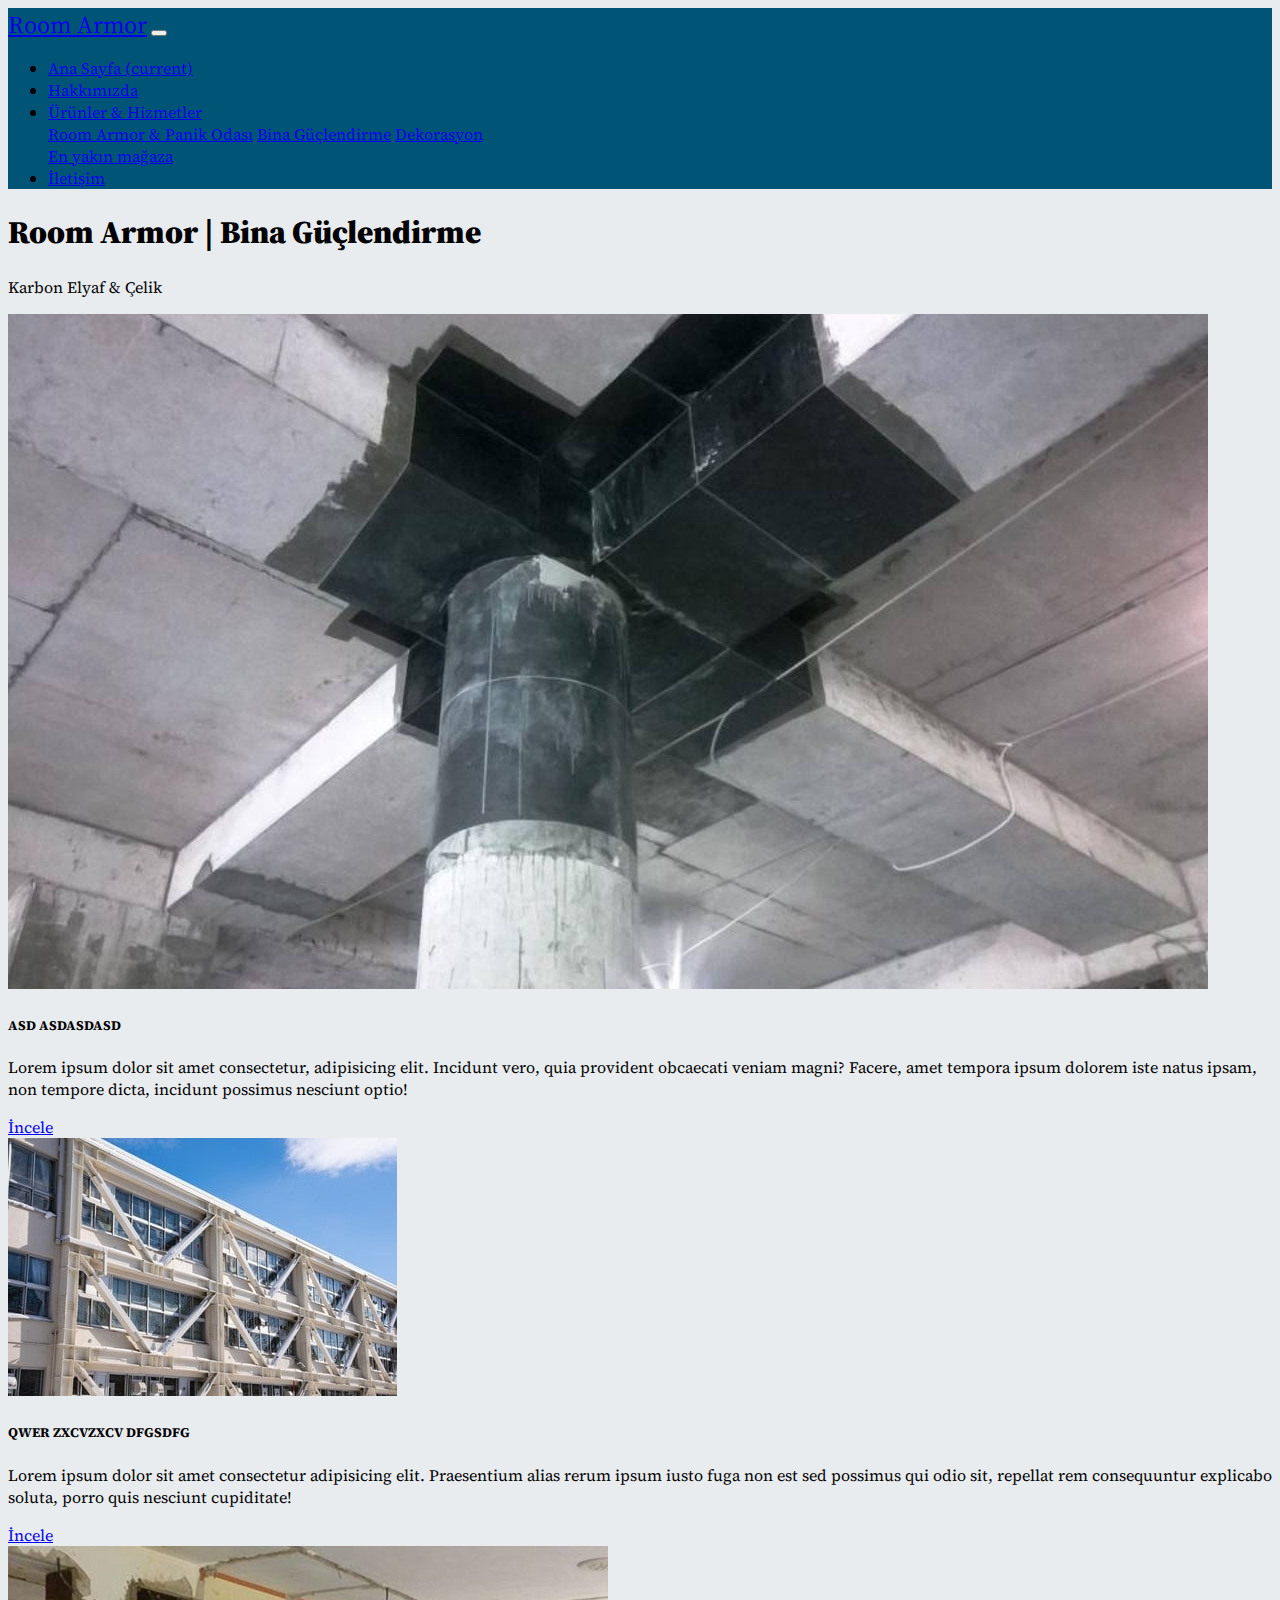
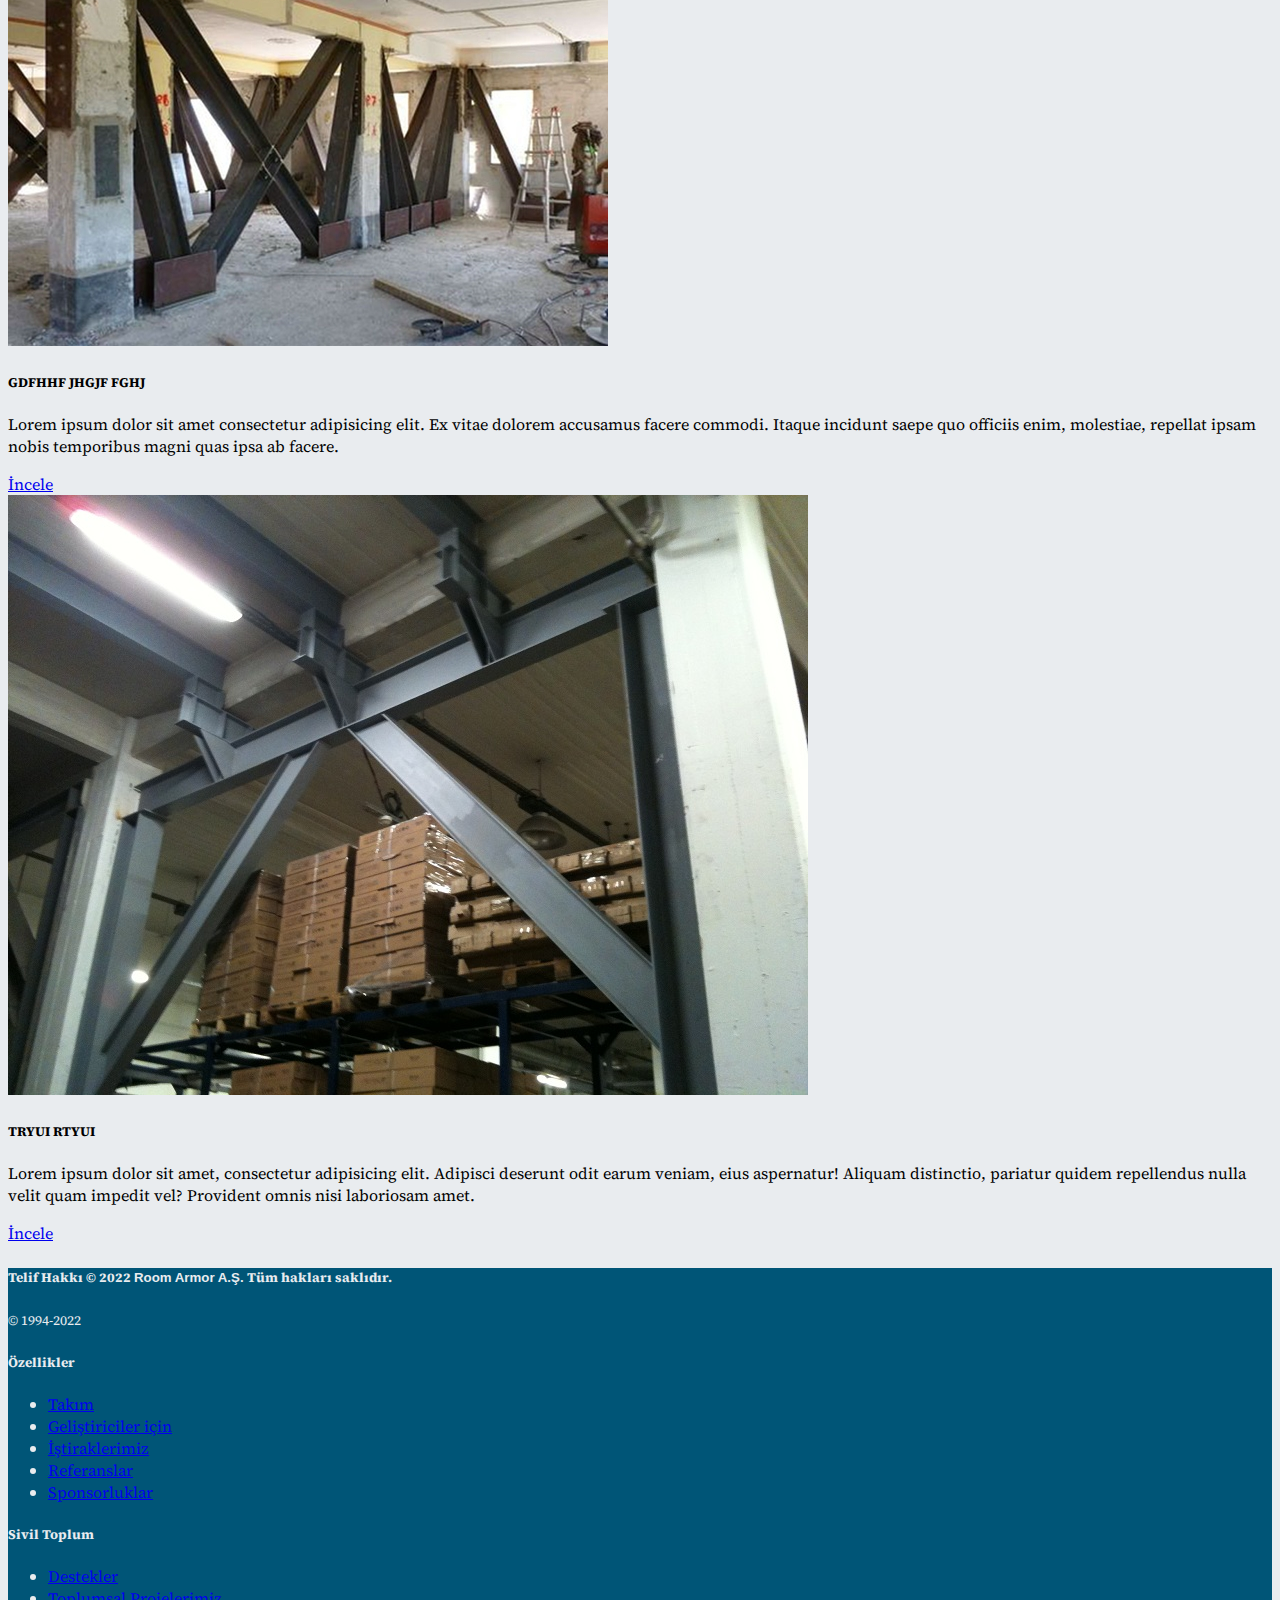
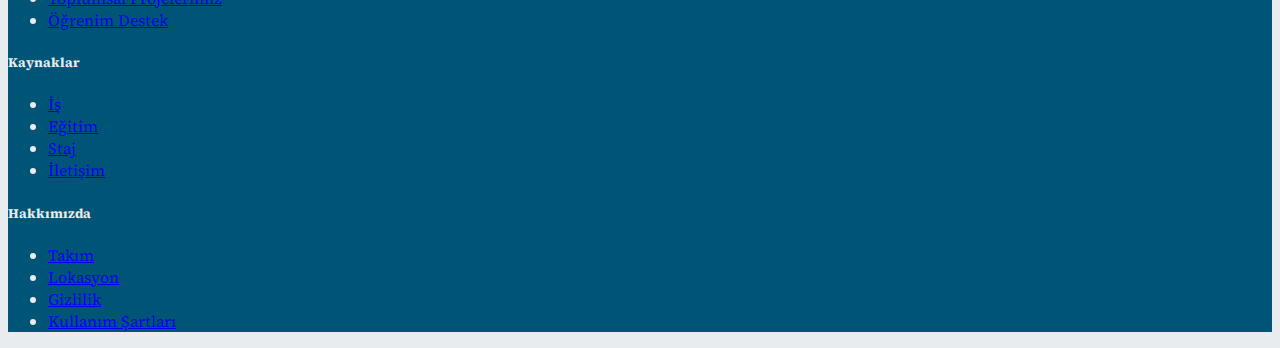
==== binaguclendirme.html @ a5660960 "first commit" ====
<!doctype html>
<html lang="tr">
  <head>
    <!-- Required meta tags -->
    <meta charset="utf-8">
    <meta name="viewport" content="width=device-width, initial-scale=1, shrink-to-fit=no">

    <!-- Bootstrap CSS -->
    <link rel="stylesheet" href="https://cdn.jsdelivr.net/npm/bootstrap@4.5.3/dist/css/bootstrap.min.css" integrity="sha384-TX8t27EcRE3e/ihU7zmQxVncDAy5uIKz4rEkgIXeMed4M0jlfIDPvg6uqKI2xXr2" crossorigin="anonymous">
    <link rel="preconnect" href="https://fonts.googleapis.com">
    <link rel="preconnect" href="https://fonts.gstatic.com" crossorigin>
    <link href="https://fonts.googleapis.com/css2?family=Lobster&family=Raleway:ital,wght@0,300;0,400;1,300&family=Source+Serif+Pro:ital,wght@0,300;0,400;1,300&display=swap" rel="stylesheet">
    <link rel="stylesheet" href="css/style.css">

    <title>Bina Güçlendirme | Room Armor</title>
  </head>
  <body>
      <!-- Navbar Start -->
      <nav class="navbar navbar-expand-lg navbar-dark">
        <a class="navbar-brand" href="index.html" style="font-family: Source Serif Pro,sans-serif; font-size: x-large;"> Room Armor</a>
        <button class="navbar-toggler" type="button" data-toggle="collapse" data-target="#navbarSupportedContent" aria-controls="navbarSupportedContent" aria-expanded="false" aria-label="Toggle navigation">
          <span class="navbar-toggler-icon"></span>
        </button>
      
        <div class="collapse navbar-collapse" id="navbarSupportedContent">
          <ul class="navbar-nav ml-auto">
            <li class="nav-item active">
              <a class="nav-link" href="index.html">Ana Sayfa <span class="sr-only">(current)</span></a>
            </li>
            <li class="nav-item">
              <a class="nav-link" href="hakkimizda.html">Hakkımızda</a>
            </li>
            <li class="nav-item dropdown">
              <a class="nav-link dropdown-toggle" href="products.html" id="navbarDropdown" role="button" data-toggle="dropdown" aria-haspopup="true" aria-expanded="false">
                Ürünler & Hizmetler
              </a>
              <div class="dropdown-menu" aria-labelledby="navbarDropdown">
                <a class="dropdown-item" href="roomarmor.html">Room Armor & Panik Odası</a>
                <a class="dropdown-item" href="binaguclendirme.html">Bina Güçlendirme</a>
                <a class="dropdown-item" href="dekorasyon.html">Dekorasyon</a>
                <div class="dropdown-divider"></div>
                <a class="dropdown-item" href="iletisim.html">En yakın mağaza</a>
              </div>
            </li>
            <li class="nav-item">
              <a class="nav-link" href="iletisim.html">İletişim</a>
            </li>
          </ul>
        </div>
      </nav> <!-- Navbar Ends -->

  
    <div class="jumbotron jumbotron-fluid"> <!-- Jumbotron Starts -->
      <div class="container" style="font-family: Source Serif Pro,sans-serif;">
        <h1 class="display-4"><b>Room Armor | Bina Güçlendirme</b></h1>
        <p class="lead">Karbon Elyaf & Çelik</p>
     </div>
    </div><!-- Jumbotron Ends -->


    <div class="container mt-5"> <!-- Container Start -->   
        <div class="row"><!-- First row  start -->
            <div class="col-sm-4 mr-auto d-flex text-center">  <!-- Products Start -->
                <div class="card mt-3" >
                    <img class="card-img-top img-thumbnail p-3 " src="img/Binaguclendirme/1761015.jpg" alt="Card image cap">
                    <div class="card-body">
                        <h5 class="card-title">ASD ASDASDASD</h5>
                        <p class="card-text"> Lorem ipsum dolor sit amet consectetur, adipisicing elit. Incidunt vero, quia provident obcaecati veniam magni? Facere, amet tempora ipsum dolorem iste natus ipsam, non tempore dicta, incidunt possimus nesciunt optio!</p>
                        <a href="#" id="sepet" class="btn btn-outline-success">İncele</a>
                    </div>
                </div>
            </div>
            <div class="col-sm-4 mr-auto d-flex text-center">
                <div class="card mt-3">
                    <img class="card-img-top img-thumbnail  " src="img/Binaguclendirme/celik-ile-dekoratif-guclendirme.jpg" alt="Card image cap">
                    <div class="card-body">
                        <h5 class="card-title">QWER ZXCVZXCV DFGSDFG</h5>
                        <p class="card-text">Lorem ipsum dolor sit amet consectetur adipisicing elit. Praesentium alias rerum ipsum iusto fuga non est sed possimus qui odio sit, repellat rem consequuntur explicabo soluta, porro quis nesciunt cupiditate!</p>
                        <a href="#" id="sepet" class="btn btn-outline-success">İncele</a>
                    </div>
                </div>
            </div>
            <div class="col-sm-4 mr-auto d-flex text-center">
                <div class="card mt-3" >
                    <img class="card-img-top img-thumbnail " src="img/Binaguclendirme/celik-yapi-guclendirme-001.jpg" alt="Card image cap">
                    <div class="card-body"> 
                        <h5 class="card-title">GDFHHF JHGJF FGHJ</h5>
                        <p class="card-text">Lorem ipsum dolor sit amet consectetur adipisicing elit. Ex vitae dolorem accusamus facere commodi. Itaque incidunt saepe quo officiis enim, molestiae, repellat ipsam nobis temporibus magni quas ipsa ab facere.</p>
                        <a href="#" id="sepet" class="btn btn-outline-success">İncele</a>
                    </div>
                </div>
            </div>
        </div>      <!-- First row end -->
                    <!-- Second Row Start -->
        <div class="row">
            <div class="col-sm-4 mr-auto d-flex text-center">
                <div class="card mt-3">
                    <img class="card-img-top img-thumbnail" src="img/Binaguclendirme/Yapigüclendirmemodeli.jpg" alt="Card image cap">
                    <div class="card-body ">
                        <h5 class="card-title">TRYUI RTYUI</h5>
                        <p class="card-text">Lorem ipsum dolor sit amet, consectetur adipisicing elit. Adipisci deserunt odit earum veniam, eius aspernatur! Aliquam distinctio, pariatur quidem repellendus nulla velit quam impedit vel? Provident omnis nisi laboriosam amet.</p>
                        <a href="#" id="sepet" class="btn btn-outline-success">İncele</a>
                    </div>
                </div>
            </div>             
          </div>             

    </div>   <!-- Container Ends -->  

    <div class="footer"><!-- Footer Start -->
      <footer class="container py-5"> 
        <div class="row">
          <div class="col-12 col-md">
            <h5> Telif Hakkı © 2022 <b  style="font-family: Sansa Serif Pro,sans-serif ;"> Room Armor A.Ş.</b>  Tüm hakları saklıdır. </h5>
            <small class="d-block mb-3 text-muted">© 1994-2022</small>
          </div>
          <div class="col-6 col-md">
            <h5>Özellikler</h5>
            <ul class="list-unstyled text-small">
              <li><a class="text-muted" href="hakkimizda.html">Takım</a></li>
              <li><a class="text-muted" href="hakkimizda.html">Geliştiriciler için</a></li>
              <li><a class="text-muted" href="hakkimizda.html">İştiraklerimiz</a></li>
              <li><a class="text-muted" href="hakkimizda.html">Referanslar</a></li>
              <li><a class="text-muted" href="hakkimizda.html">Sponsorluklar</a></li>
            </ul>
          </div>
          <div class="col-6 col-md">
            <h5>Sivil Toplum</h5>
            <ul class="list-unstyled text-small">
              <li><a class="text-muted" href="hakkimizda.html">Destekler</a></li>
              <li><a class="text-muted" href="hakkimizda.html">Toplumsal Projelerimiz</a></li>
              <li><a class="text-muted" href="hakkimizda.html">Öğrenim Destek</a></li>
            </ul>
          </div>
          <div class="col-6 col-md">
            <h5>Kaynaklar</h5>
            <ul class="list-unstyled text-small">
              <li><a class="text-muted" href="iletisim.html">İş</a></li>
              <li><a class="text-muted" href="iletisim.html">Eğitim</a></li>
              <li><a class="text-muted" href="iletisim.html">Staj</a></li>
              <li><a class="text-muted" href="iletisim.html">İletişim</a></li>
            </ul>
          </div>
          <div class="col-6 col-md">
            <h5>Hakkımızda</h5>
            <ul class="list-unstyled text-small">
              <li><a class="text-muted" href="iletisim.html">Takım</a></li>
              <li><a class="text-muted" href="iletisim.html">Lokasyon</a></li>
              <li><a class="text-muted" href="iletisim.html">Gizlilik</a></li>
              <li><a class="text-muted" href="iletisim.html">Kullanım Şartları</a></li>
            </ul>
          </div>
        </div>
      </footer>
    </div>  <!-- Footer Ends -->      



    


    <!-- Optional JavaScript; choose one of the two! -->

    <!-- Option 1: jQuery and Bootstrap Bundle (includes Popper) -->
    <script src="https://code.jquery.com/jquery-3.5.1.slim.min.js" integrity="sha384-DfXdz2htPH0lsSSs5nCTpuj/zy4C+OGpamoFVy38MVBnE+IbbVYUew+OrCXaRkfj" crossorigin="anonymous"></script>
    <script src="https://cdn.jsdelivr.net/npm/bootstrap@4.5.3/dist/js/bootstrap.bundle.min.js" integrity="sha384-ho+j7jyWK8fNQe+A12Hb8AhRq26LrZ/JpcUGGOn+Y7RsweNrtN/tE3MoK7ZeZDyx" crossorigin="anonymous"></script>

  </body>
</html>
---- css/style.css ----
/* Arka plan rengi ve marka yazı sitili */
body{
    background-color: #E9ECEF;
    font-family: 'Lobster', cursive;
    font-family: 'Raleway', sans-serif;
    font-family: 'Source Serif Pro', serif;
}


/* footer renklerin belirlenmesi */
.footer {
    background-color: rgb(0, 85, 119);
    color: #E9ECEF;
    margin-top: 24px;
}

.navbar {
    background-color: rgb(0, 85, 119);
}
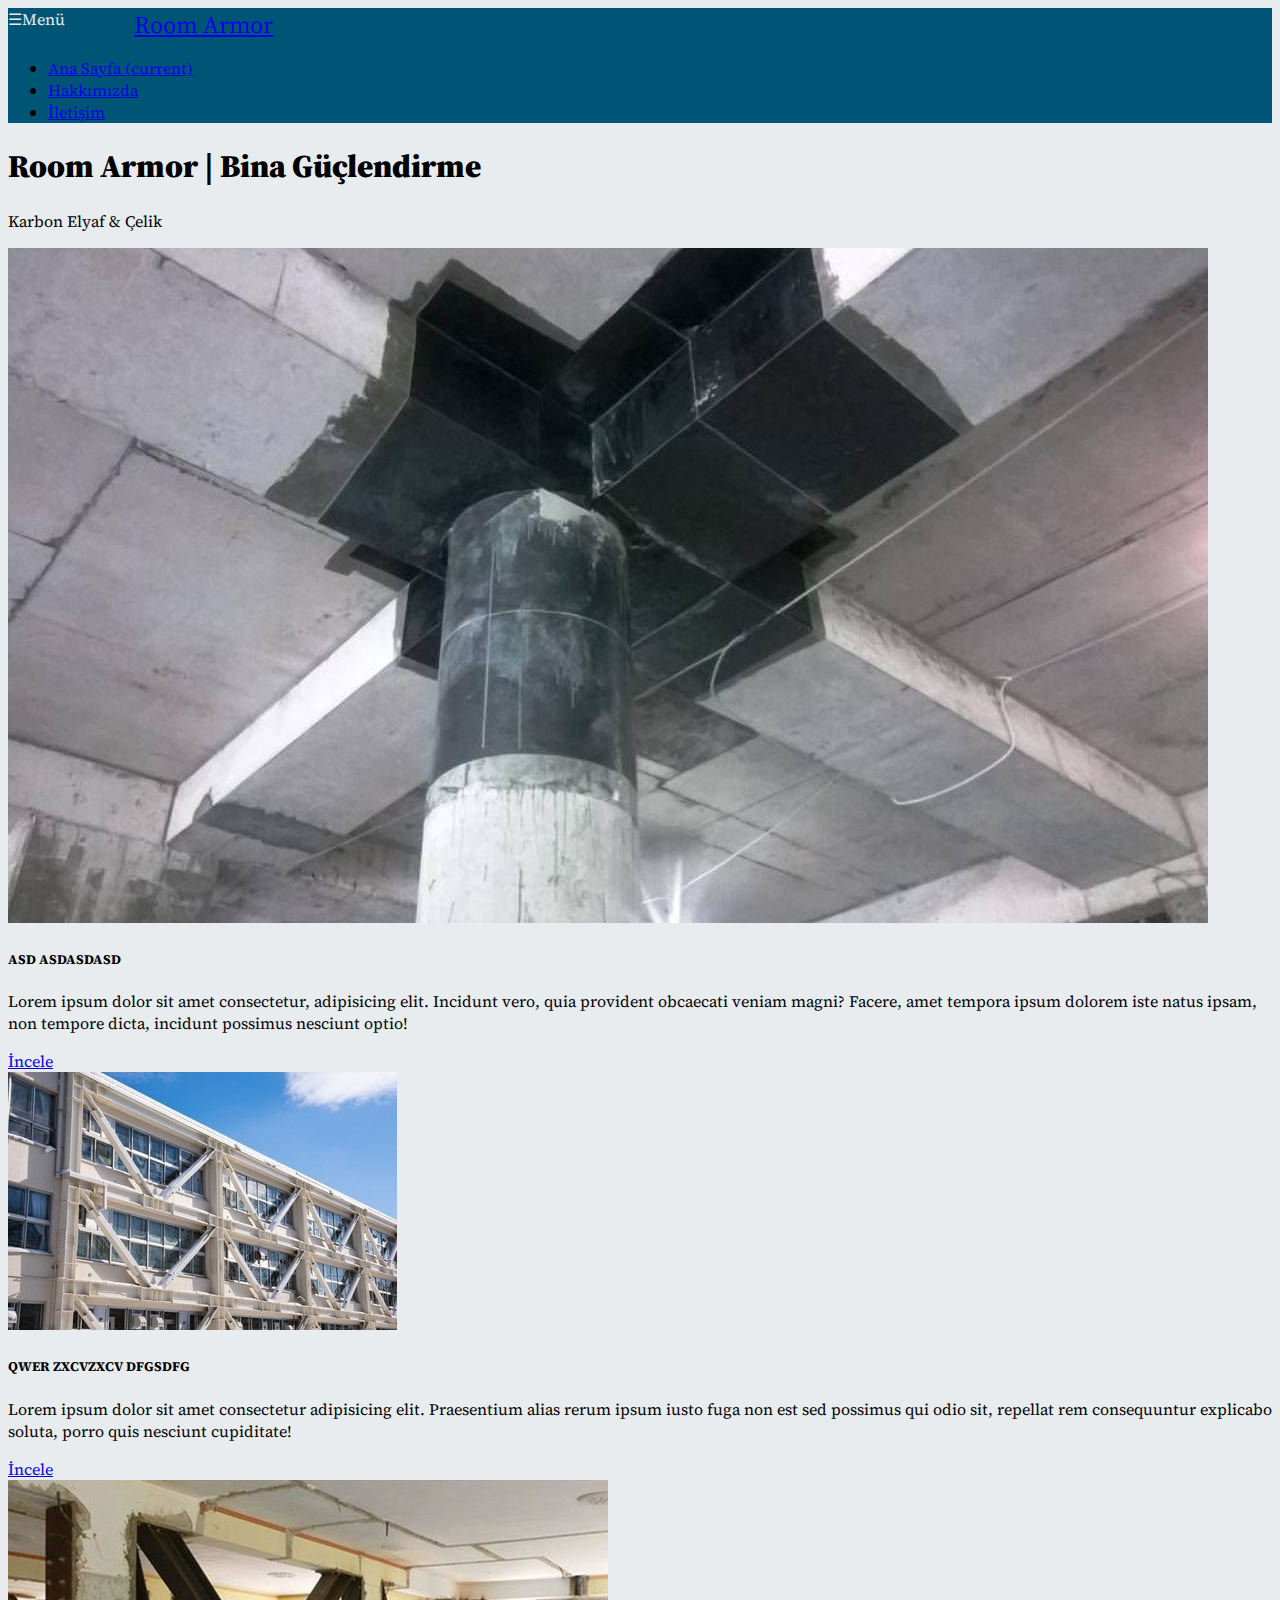
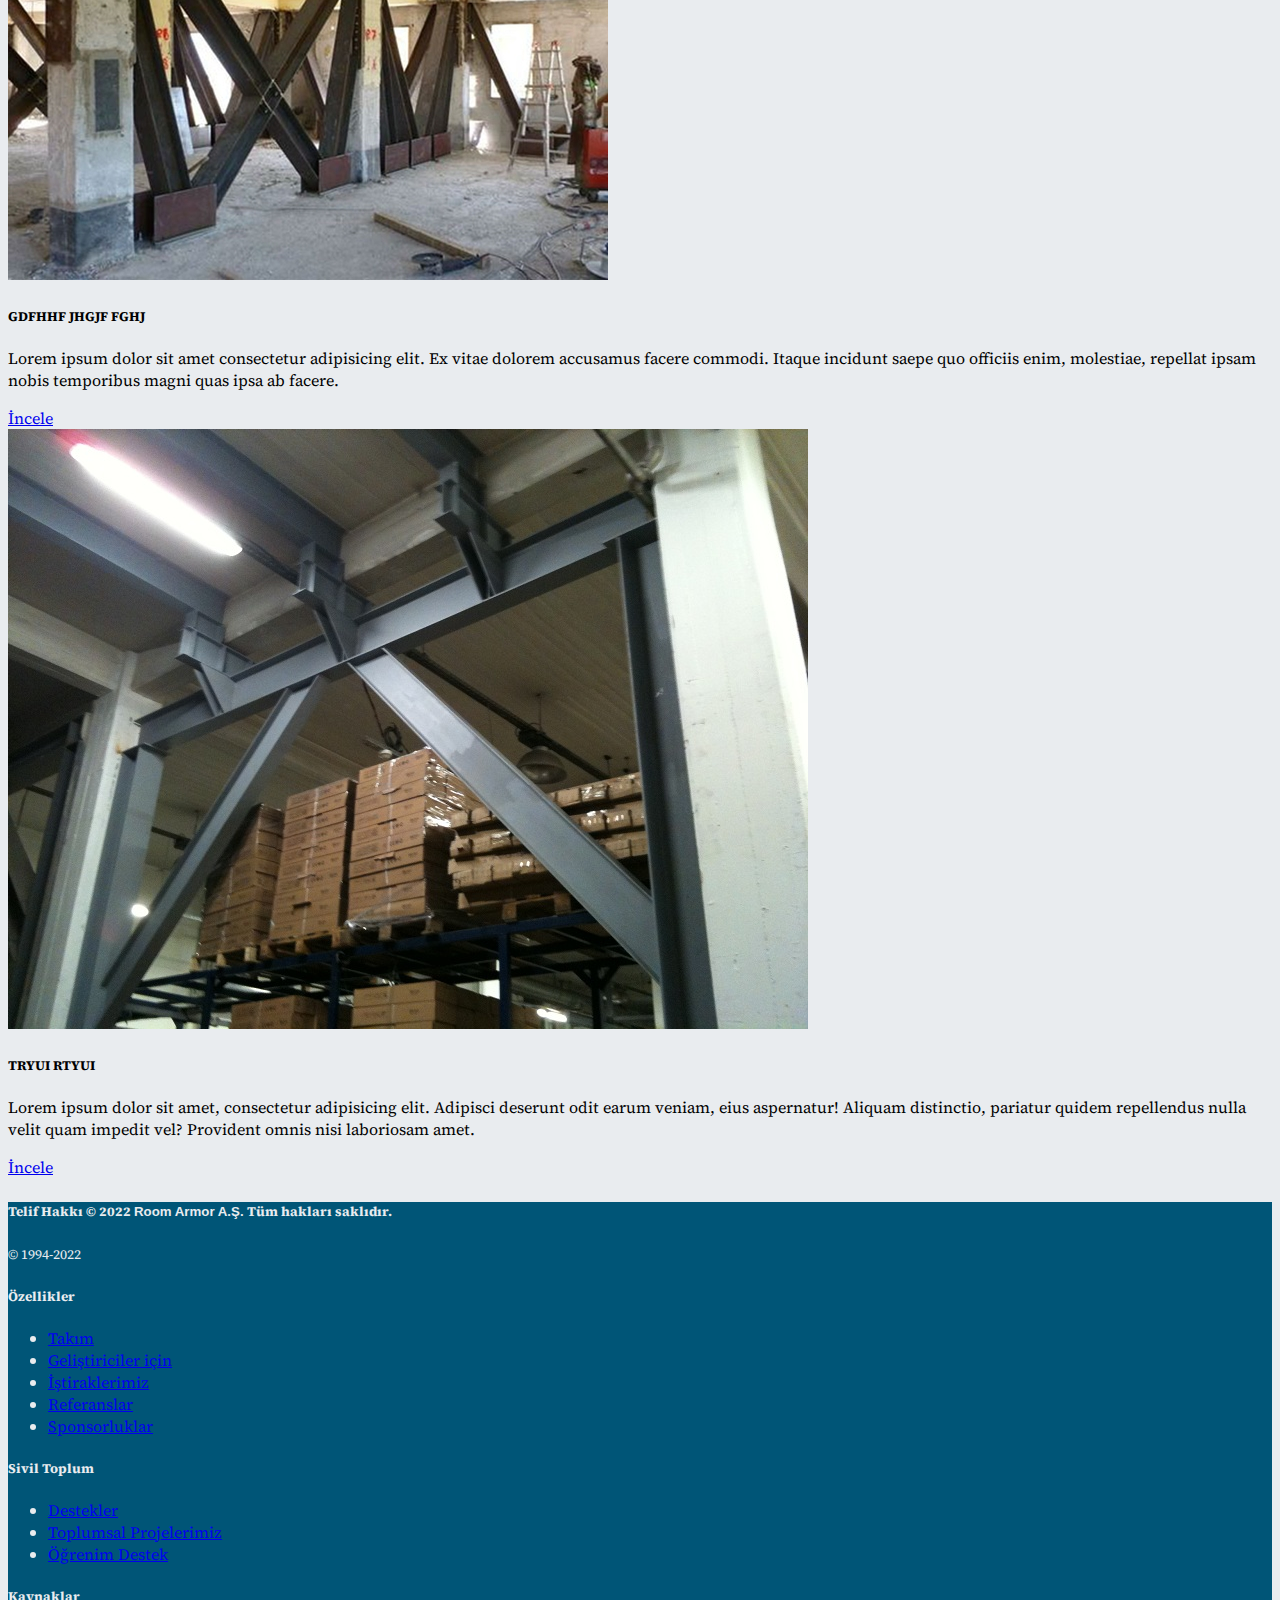
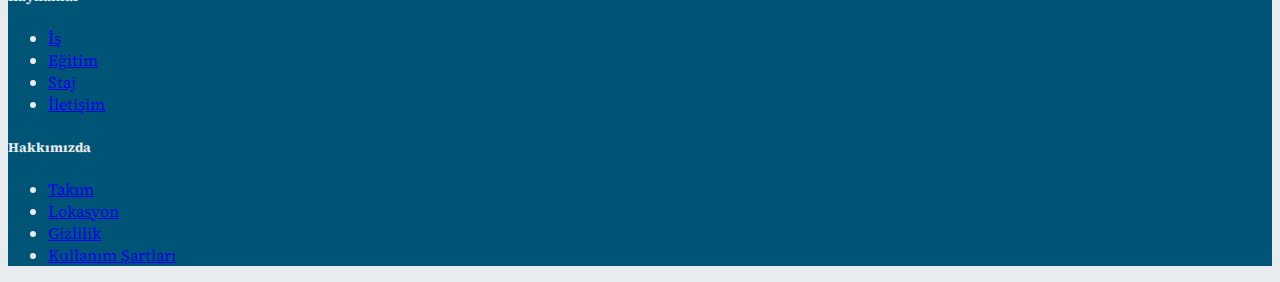
==== commit 4861dbe3: "duzenlemeler yapıldı" ====
--- a/binaguclendirme.html
+++ b/binaguclendirme.html
@@ -16,11 +16,62 @@
   </head>
   <body>
       <!-- Navbar Start -->
-      <nav class="navbar navbar-expand-lg navbar-dark">
-        <a class="navbar-brand" href="index.html" style="font-family: Source Serif Pro,sans-serif; font-size: x-large;"> Room Armor</a>
-        <button class="navbar-toggler" type="button" data-toggle="collapse" data-target="#navbarSupportedContent" aria-controls="navbarSupportedContent" aria-expanded="false" aria-label="Toggle navigation">
-          <span class="navbar-toggler-icon"></span>
-        </button>
+      <nav class="navbar navbar-expand-lg navbar-dark ">
+        <div class="container mr-0px">
+          <div class="alt-menu alt-2">
+            <label for="acilirmenu2" style="color: #E9ECEF;">☰Menü</label><input type="checkbox" id="acilirmenu2"/></label>
+            <div id="menum2">
+              <div class="d-menu">
+                <ul>
+                    <li><a href="roomarmor.html" title="">Room Armor</a></li>
+                    <li><a style="color: white;">Mobilyalar</a>
+                        <ul>
+                            <li><a href="mobilyalar.html" title="">Sıfırdan Mutfak Dolapları</a></li>
+                            <li><a href="mobilyalar.html" title="">Hazır Mutfak Dolapları</a></li>
+                            <li><a href="mobilyalar.html" title="">Banyo Dolapları</a></li>
+                            <li><a href="mobilyalar.html" title="">Koltuk Takımı</a></li>
+                            <li><a href="mobilyalar.html" title="">Dolaplar</a></li>
+                            <li><a href="mobilyalar.html" title="">Ayakkabılıklar</a></li>
+                            <li><a href="mobilyalar.html" title="">Kitaplıklar</a></li>
+                        </ul>
+                    </li>
+                    <li><a style="color: white;">Tesisat & Fayans</a>
+                      <ul>
+                          <li><a href="dekorasyon.html" title="">Mutfak Tesisatı</a></li>
+                          <li><a href="dekorasyon.html" title="">Elektrik Tesisatı</a></li>
+                          <li><a href="dekorasyon.html" title="">Evye & Tezgah Yenileme</a></li>
+                          <li><a href="dekorasyon.html" title="">Banyo Tesisatı</a></li>
+                          <li><a href="dekorasyon.html" title="">Kombi Tesisatı</a></li>
+                          
+                      </ul>
+                  </li>
+                  <li><a href="dekorasyon.html" title="">Boya Badana</a></li>
+                  <li><a href="dekorasyon.html" title="">Alçıpan & Asma Tavan</a></li>
+                  <li><a href="dekorasyon.html" title="">Laminant Parke</a></li>
+
+                    <li><a style="color: white;">Bahçe Aksesuar</a>
+                        <ul>
+                            <li><a href="dekorasyon.html" title="">Barbekü</a></li>
+                            <li><a href="dekorasyon.html" title="">Masa Sandalye Takımları</a></li>
+                            <li><a href="dekorasyon.html" title="">Dekoratif Eşyalar</a></li>
+                            <li><a href="dekorasyon.html" title="">Aydınlatmalar</a></li>
+                        </ul>
+                    </li>
+                  <li><a href="binaguclendirme.html" title="">Komple Tadilat</a></li>
+                  <li><a href="binaguclendirme.html" title="">Restorasyon & Güçlendirme</a></li>
+
+                    <li><a href="hakkimizda.html" title="">REFERANSLAR</a></li>
+                    <li><a href="iletisim.html" title="">İLETİŞİM</a></li>
+                    <li><a href="index.html" title="">ANA SAYFA</a></li>
+                </ul>
+            </div>
+          </div>
+        </div>
+
+        <div style="padding: auto;">
+          <a class="navbar-brand mr-auto ml-auto" href="index.html" style="font-family: Source Serif Pro,sans-serif; font-size: x-large;"> Room Armor</a>
+        </div>
+        
       
         <div class="collapse navbar-collapse" id="navbarSupportedContent">
           <ul class="navbar-nav ml-auto">
@@ -30,18 +81,6 @@
             <li class="nav-item">
               <a class="nav-link" href="hakkimizda.html">Hakkımızda</a>
             </li>
-            <li class="nav-item dropdown">
-              <a class="nav-link dropdown-toggle" href="products.html" id="navbarDropdown" role="button" data-toggle="dropdown" aria-haspopup="true" aria-expanded="false">
-                Ürünler & Hizmetler
-              </a>
-              <div class="dropdown-menu" aria-labelledby="navbarDropdown">
-                <a class="dropdown-item" href="roomarmor.html">Room Armor & Panik Odası</a>
-                <a class="dropdown-item" href="binaguclendirme.html">Bina Güçlendirme</a>
-                <a class="dropdown-item" href="dekorasyon.html">Dekorasyon</a>
-                <div class="dropdown-divider"></div>
-                <a class="dropdown-item" href="iletisim.html">En yakın mağaza</a>
-              </div>
-            </li>
             <li class="nav-item">
               <a class="nav-link" href="iletisim.html">İletişim</a>
             </li>
--- a/css/style.css
+++ b/css/style.css
@@ -14,6 +14,86 @@
     margin-top: 24px;
 }
 
+/* carousel slide*/
+
+.carouslide {
+  height: 100px;
+}
+
+
+
 .navbar {
     background-color: rgb(0, 85, 119);
 }
+/* menunun açılması*/
+.alt-menu {
+  width:10%;
+  position:relative;
+  float:left;
+}
+
+#acilirmenu2{
+  display: none;
+}
+#menum2 { display:none;	}
+#acilirmenu2:checked + #menum2 { display:block;	}
+
+/* menu*/
+
+label{
+  margin: 0px;
+}
+
+.d-menu{
+  background: #333;
+  width: 250px;
+  margin-left: 0px;
+  margin-top: 20px;
+  border-radius: 3px;
+
+}
+.d-menu ul li{
+ list-style: none;
+
+}
+
+.d-menu ul{
+  margin: 0;
+  padding: 0;
+  
+}
+
+.d-menu ul li a{
+  text-decoration: none;
+  color: #fff;
+  padding: 10px;
+  display: block;
+  border-bottom:1px solid #282828;
+  
+
+}
+
+.d-menu ul li ul {
+display:none;
+}
+
+.d-menu ul li:hover ul {
+display:block;
+position:absolute;
+  margin:-40px 0 0 250px;
+}
+
+.d-menu ul li ul li a {
+padding:10px;
+font-size:15px;
+background-color: #282828;
+border-bottom:1px solid #222;
+transition:all .3s ease-in-out;
+width:170px;
+
+}
+.d-menu ul li a:hover {
+background-color: #407ce0;
+transition:all .3s ease-in-out;
+border-radius: 3px;
+}